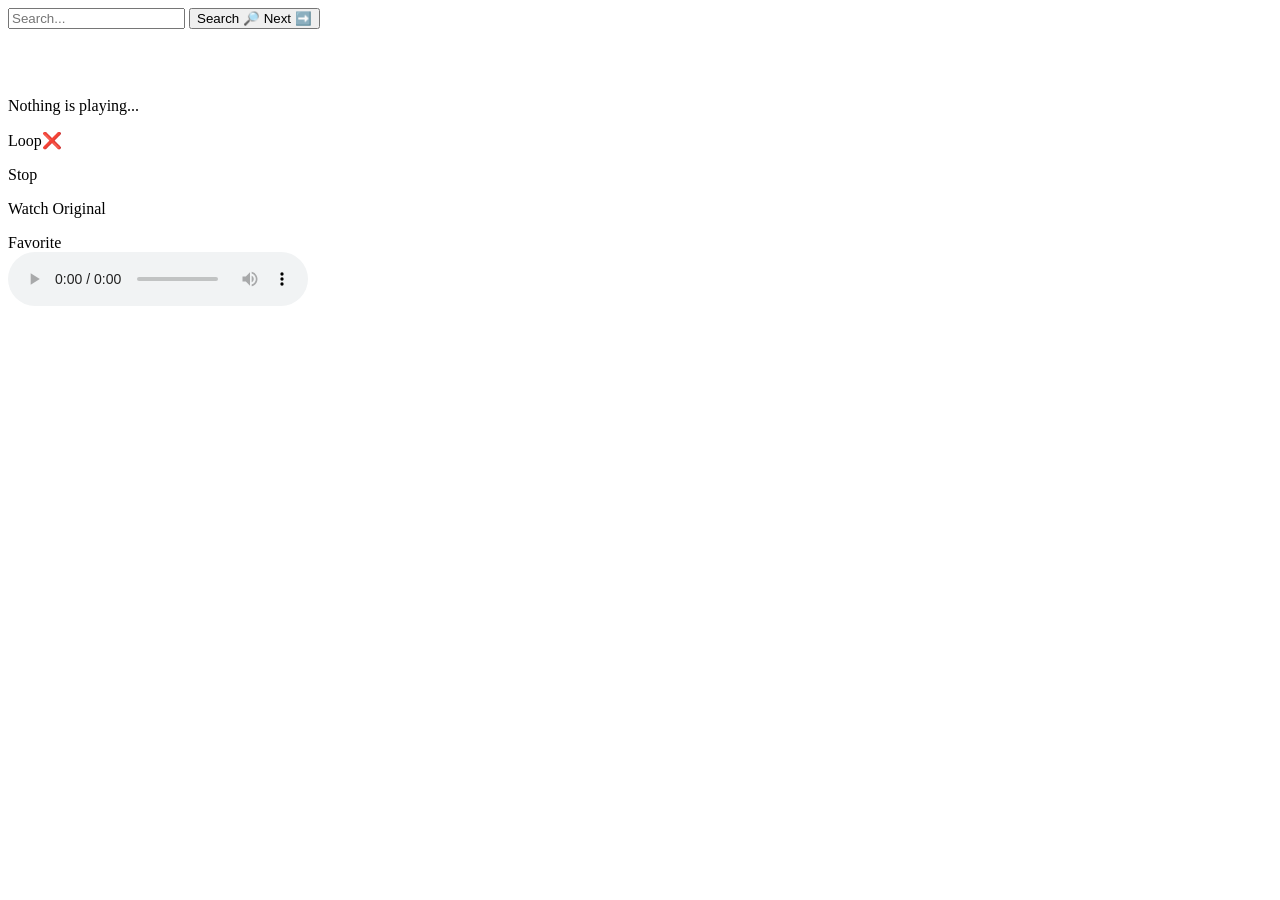
==== client/index.html @ 10d58d13 "Untracked database.json" ====
<!DOCTYPE html>
<html>

<head>
    <script>console.time("PageLoad")</script>

    <title>EzMusic</title>
    <meta name="viewport" content="width=device-width, initial-scale=0.5, maximum-scale=0.5, user-scalable=no, interactive-widget=overlays-content">

    <!-- CSS Stylesheets are high priority -->
    <link rel="stylesheet" href="/styles.css">
    <link rel="stylesheet" href="/vslib/vslib.css">

    <!-- JS Scripts are low priority and run after DOM load -->
    <script src="/vslib/vslib.js" defer></script>
    <script src="/thumblib/thumblib.js" defer></script>
    <script src="/player.js" defer></script>
    <script src="/gui.js" defer></script>

    <!-- Icons are always low priority -->
    <link rel="icon" sizes="16x16" href="/icons/icon16x16.png">
    <link rel="icon" sizes="32x32" href="/icons/icon32x32.png">
    <link rel="icon" sizes="48x48" href="/icons/icon48x48.png">
    <link rel="icon" sizes="64x64" href="/icons/icon64x64.png">
    <link rel="icon" sizes="128x128" href="/icons/icon128x128.png">
    <link rel="icon" sizes="256x256" href="/icons/icon256x256.png">
</head>

<body>
    <search class="search_container">
        <input type="text" name="search_bar" role="search" class="search_bar" placeholder="Search...">
        <button class="search_button" onclick="Gui.OnSearchButtonClicked()">Search 🔎 Next ➡️</button>
    </search>

    <div class="list_container">
        <div class="vslib_container vslib_global">
            <div class="vslib_scroll vslib_global">
                <div class="vslib_element_template vslib_global">
                    <div class="element_container" onclick="Gui.OnElementClicked(this)">
                        <img class="element_thumbnail" draggable="false">
                        <div class="element_text_container">
                            <p class="element_text"></p>
                        </div>
                    </div>
                </div>
            </div>
        </div>
    </div>

    <div class="player_container">
        <img onclick="Player.PlayPause()" class="player_thumbnail" draggable="false">
        <div class="player_flex_container">
            <div class="player_layer_top player_flex_layer">
                <p class="player_text">Nothing is playing...</p>
            </div>
            <div class="player_layer_middle player_flex_layer">
                <p class="player_loop player_link" onclick="Player.ToggleLoop()">Loop❌</p>
                <p class="player_stop player_link" onclick="Player.PlaySong(null)">Stop</p>
                <p class="player_watch_original player_link">Watch Original</p>
                <div class="player_favorite player_link"><div class="player_favorite_text">Favorite</div></div>
            </div>
            <div class="player_layer_bottom player_flex_layer">
                <audio class="player_audio" fetchpriority="high" controls></audio>
            </div>
        </div>
    </div>
</body>

</html>
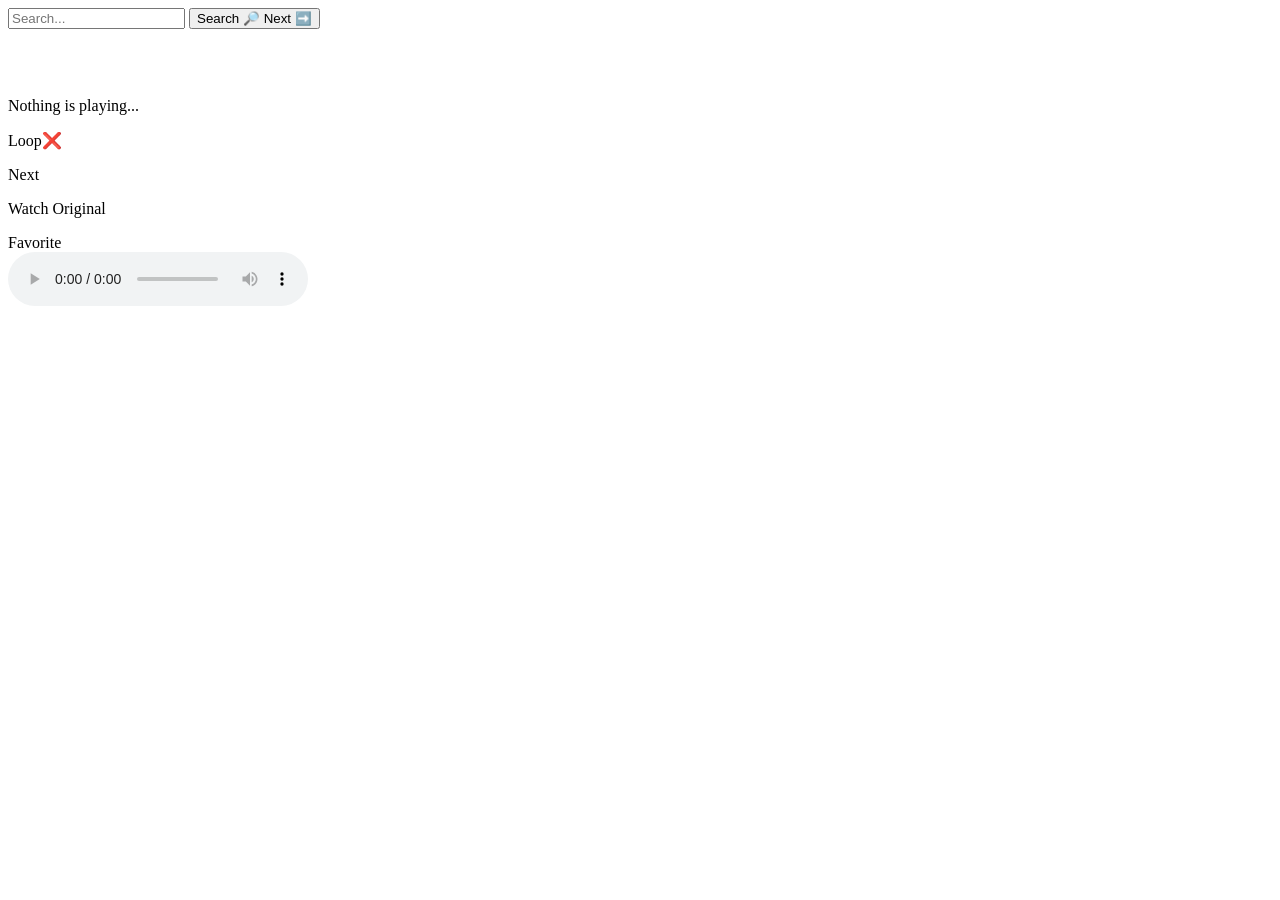
==== commit 6b7fca48: "Added random next track function." ====
--- a/client/index.html
+++ b/client/index.html
@@ -55,12 +55,12 @@
             </div>
             <div class="player_layer_middle player_flex_layer">
                 <p class="player_loop player_link" onclick="Player.ToggleLoop()">Loop❌</p>
-                <p class="player_stop player_link" onclick="Player.PlaySong(null)">Stop</p>
+                <p class="player_stop player_link" onclick="Player.Next()">Next</p>
                 <p class="player_watch_original player_link">Watch Original</p>
                 <div class="player_favorite player_link"><div class="player_favorite_text">Favorite</div></div>
             </div>
             <div class="player_layer_bottom player_flex_layer">
-                <audio class="player_audio" fetchpriority="high" controls></audio>
+                <audio class="player_audio" fetchpriority="high" onended="Player.Next()" controls></audio>
             </div>
         </div>
     </div>
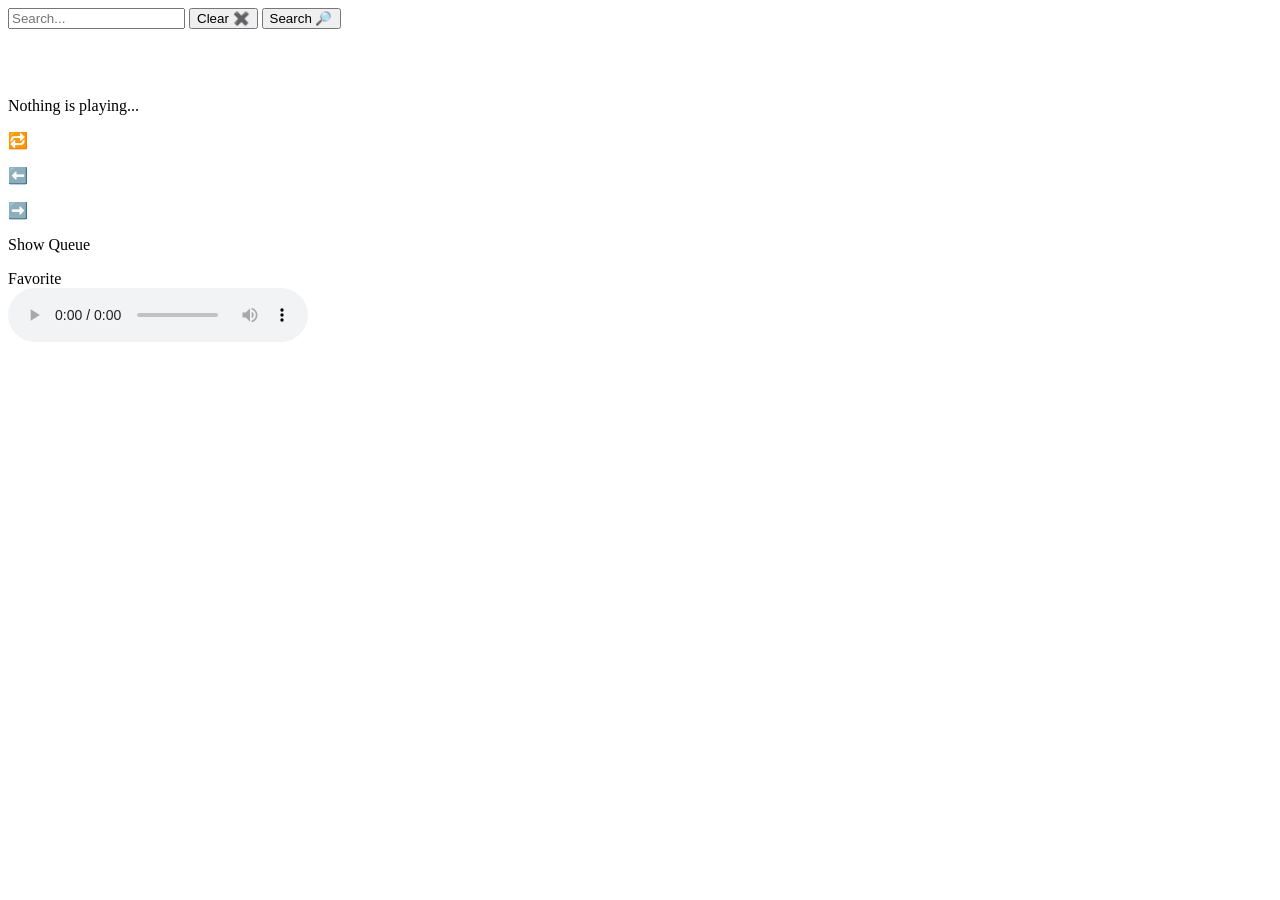
==== commit 536a66a2: "Lots of new features like queue better search and better views." ====
--- a/client/index.html
+++ b/client/index.html
@@ -29,7 +29,8 @@
 <body>
     <search class="search_container">
         <input type="text" name="search_bar" role="search" class="search_bar" placeholder="Search...">
-        <button class="search_button" onclick="Gui.OnSearchButtonClicked()">Search 🔎 Next ➡️</button>
+        <button class="search_button search_clear_button" onclick="Gui.OnSearchClearButton()">Clear ✖️</button>
+        <button class="search_button search_submit_button" onclick="Gui.OnSearchSubmitButton()">Search 🔎</button>
     </search>
 
     <div class="list_container">
@@ -54,13 +55,14 @@
                 <p class="player_text">Nothing is playing...</p>
             </div>
             <div class="player_layer_middle player_flex_layer">
-                <p class="player_loop player_link" onclick="Player.ToggleLoop()">Loop❌</p>
-                <p class="player_stop player_link" onclick="Player.Next()">Next</p>
-                <p class="player_watch_original player_link">Watch Original</p>
+                <p class="player_loop player_link" onclick="Player.ToggleLoop()">🔁</p>
+                <p class="player_stop player_link" onclick="Player.Previous()">⬅️</p>
+                <p class="player_stop player_link" onclick="Player.Next()">➡️</p>
+                <p class="player_show_queue player_link" onclick="Player.ToggleShowQueue()">Show Queue</p>
                 <div class="player_favorite player_link"><div class="player_favorite_text">Favorite</div></div>
             </div>
             <div class="player_layer_bottom player_flex_layer">
-                <audio class="player_audio" fetchpriority="high" onended="Player.Next()" controls></audio>
+                <audio class="player_audio" fetchpriority="high" onended="Player.Next()" loop controls></audio>
             </div>
         </div>
     </div>
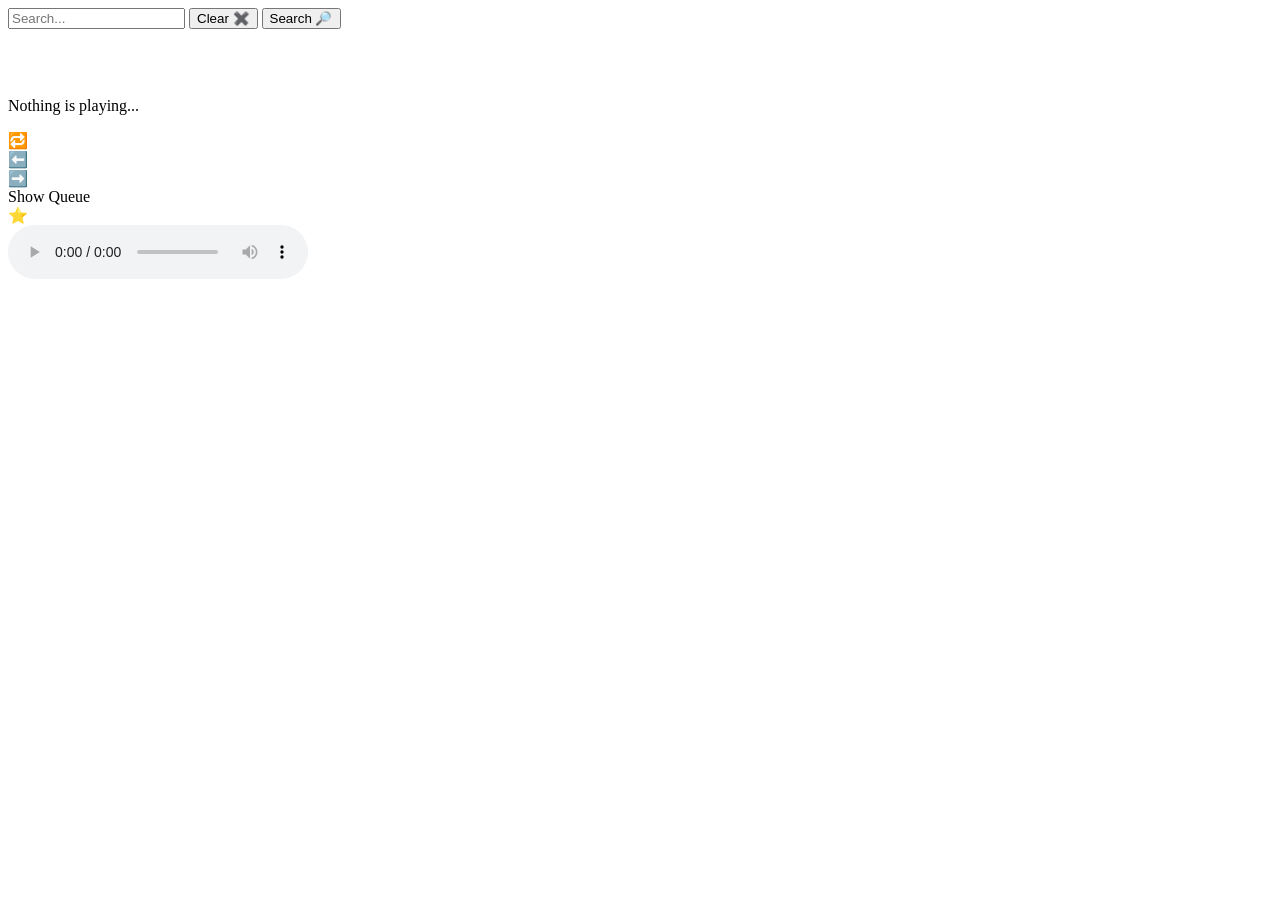
==== commit 2e029dac: "Fixed button styles to make them better on mobile." ====
--- a/client/index.html
+++ b/client/index.html
@@ -55,11 +55,11 @@
                 <p class="player_text">Nothing is playing...</p>
             </div>
             <div class="player_layer_middle player_flex_layer">
-                <p class="player_loop player_link" onclick="Player.ToggleLoop()">🔁</p>
-                <p class="player_stop player_link" onclick="Player.Previous()">⬅️</p>
-                <p class="player_stop player_link" onclick="Player.Next()">➡️</p>
-                <p class="player_show_queue player_link" onclick="Player.ToggleShowQueue()">Show Queue</p>
-                <div class="player_favorite player_link"><div class="player_favorite_text">Favorite</div></div>
+                <div class="player_button" onclick="Player.ToggleLoop()"><div class="player_loop_button_text player_button_text">🔁</div></div>
+                <div class="player_button" onclick="Player.Previous()"><div class="player_button_text">⬅️</div></div>
+                <div class="player_button" onclick="Player.Next()"><div class="player_button_text">➡️</div></div>
+                <div class="player_button" onclick="Player.ToggleShowQueue()"><div class="player_show_queue_button_text player_button_text">Show Queue</div></div>
+                <div class="player_favorite_button player_button"><div class="player_favorite_button_text player_button_text">⭐</div></div>
             </div>
             <div class="player_layer_bottom player_flex_layer">
                 <audio class="player_audio" fetchpriority="high" onended="Player.Next()" loop controls></audio>
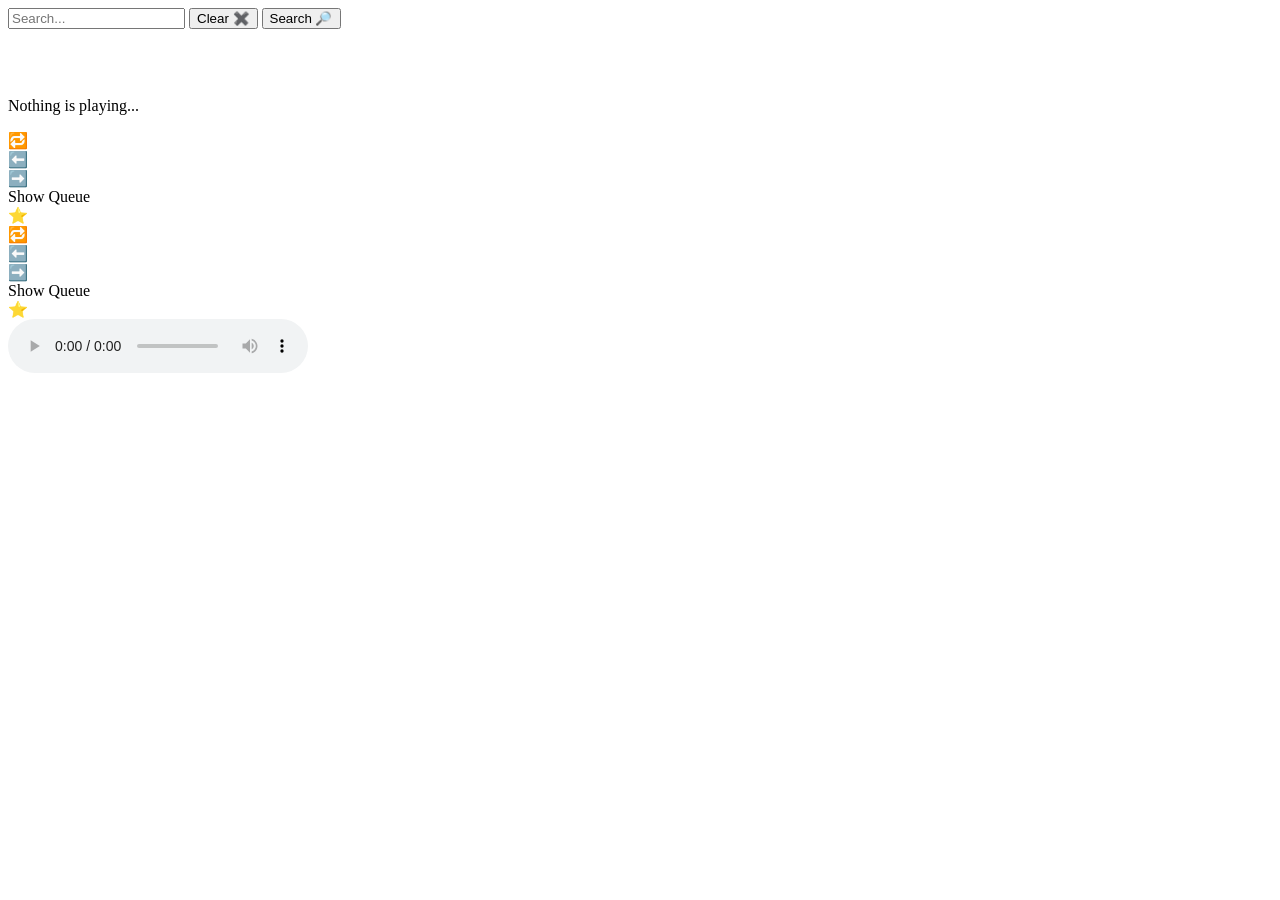
==== commit 05c09a54: "Bump to mobile" ====
--- a/client/index.html
+++ b/client/index.html
@@ -61,6 +61,14 @@
                 <div class="player_button" onclick="Player.ToggleShowQueue()"><div class="player_show_queue_button_text player_button_text">Show Queue</div></div>
                 <div class="player_favorite_button player_button"><div class="player_favorite_button_text player_button_text">⭐</div></div>
             </div>
+            <div class="player_layer_spacer"></div>
+            <div class="player_layer_middle player_flex_layer">
+                <div class="player_button" onclick="Player.ToggleLoop()"><div class="player_loop_button_text player_button_text">🔁</div></div>
+                <div class="player_button" onclick="Player.Previous()"><div class="player_button_text">⬅️</div></div>
+                <div class="player_button" onclick="Player.Next()"><div class="player_button_text">➡️</div></div>
+                <div class="player_button" onclick="Player.ToggleShowQueue()"><div class="player_show_queue_button_text player_button_text">Show Queue</div></div>
+                <div class="player_favorite_button player_button"><div class="player_favorite_button_text player_button_text">⭐</div></div>
+            </div>
             <div class="player_layer_bottom player_flex_layer">
                 <audio class="player_audio" fetchpriority="high" onended="Player.Next()" loop controls></audio>
             </div>
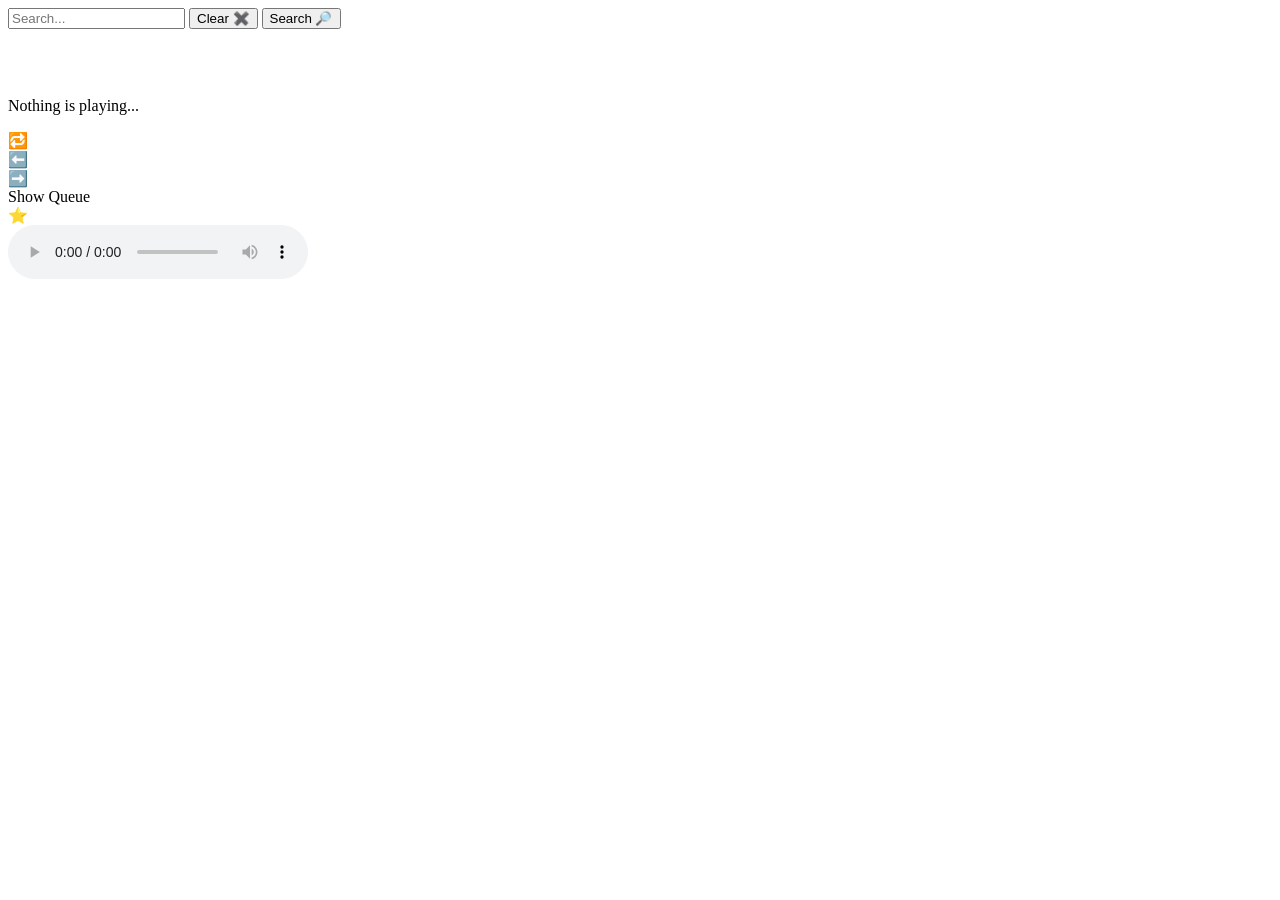
==== commit 6a81f6bc: "Bump to mobile" ====
--- a/client/index.html
+++ b/client/index.html
@@ -61,14 +61,6 @@
                 <div class="player_button" onclick="Player.ToggleShowQueue()"><div class="player_show_queue_button_text player_button_text">Show Queue</div></div>
                 <div class="player_favorite_button player_button"><div class="player_favorite_button_text player_button_text">⭐</div></div>
             </div>
-            <div class="player_layer_spacer"></div>
-            <div class="player_layer_middle player_flex_layer">
-                <div class="player_button" onclick="Player.ToggleLoop()"><div class="player_loop_button_text player_button_text">🔁</div></div>
-                <div class="player_button" onclick="Player.Previous()"><div class="player_button_text">⬅️</div></div>
-                <div class="player_button" onclick="Player.Next()"><div class="player_button_text">➡️</div></div>
-                <div class="player_button" onclick="Player.ToggleShowQueue()"><div class="player_show_queue_button_text player_button_text">Show Queue</div></div>
-                <div class="player_favorite_button player_button"><div class="player_favorite_button_text player_button_text">⭐</div></div>
-            </div>
             <div class="player_layer_bottom player_flex_layer">
                 <audio class="player_audio" fetchpriority="high" onended="Player.Next()" loop controls></audio>
             </div>
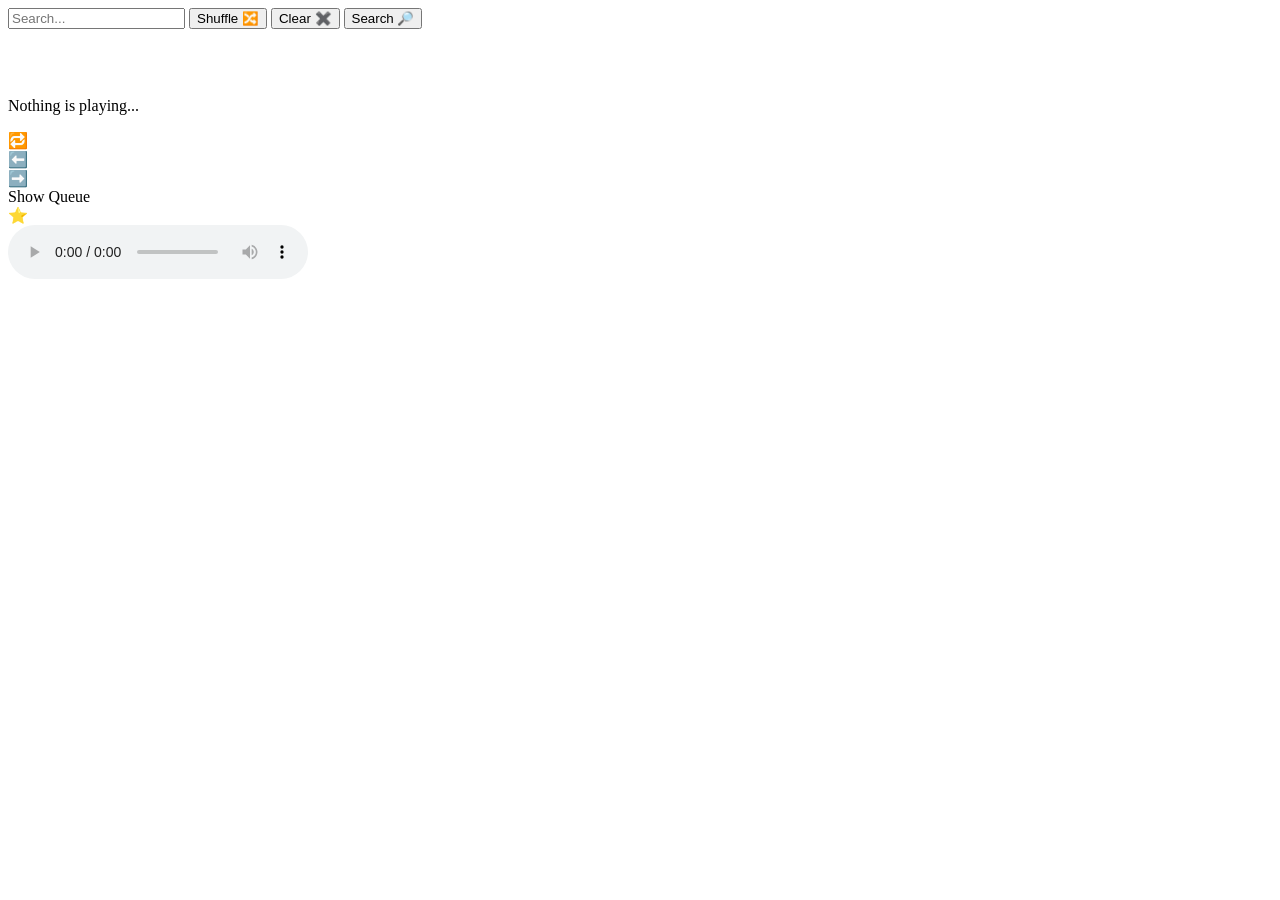
==== commit 16099546: "downloader.py now uses deno for JS challenges and client supports shuffle into queue." ====
--- a/client/index.html
+++ b/client/index.html
@@ -14,6 +14,7 @@
     <!-- JS Scripts are low priority and run after DOM load -->
     <script src="/vslib/vslib.js" defer></script>
     <script src="/thumblib/thumblib.js" defer></script>
+    <script src="/swipelib.js" defer></script>
     <script src="/player.js" defer></script>
     <script src="/gui.js" defer></script>
 
@@ -29,6 +30,7 @@
 <body>
     <search class="search_container">
         <input type="text" name="search_bar" role="search" class="search_bar" placeholder="Search...">
+        <button class="search_button search_shuffle_button" onclick="Player.ShuffleSearch()">Shuffle 🔀</button>
         <button class="search_button search_clear_button" onclick="Gui.OnSearchClearButton()">Clear ✖️</button>
         <button class="search_button search_submit_button" onclick="Gui.OnSearchSubmitButton()">Search 🔎</button>
     </search>
@@ -37,7 +39,7 @@
         <div class="vslib_container vslib_global">
             <div class="vslib_scroll vslib_global">
                 <div class="vslib_element_template vslib_global">
-                    <div class="element_container" onclick="Gui.OnElementClicked(this)">
+                    <div class="element_container">
                         <img class="element_thumbnail" draggable="false">
                         <div class="element_text_container">
                             <p class="element_text"></p>
